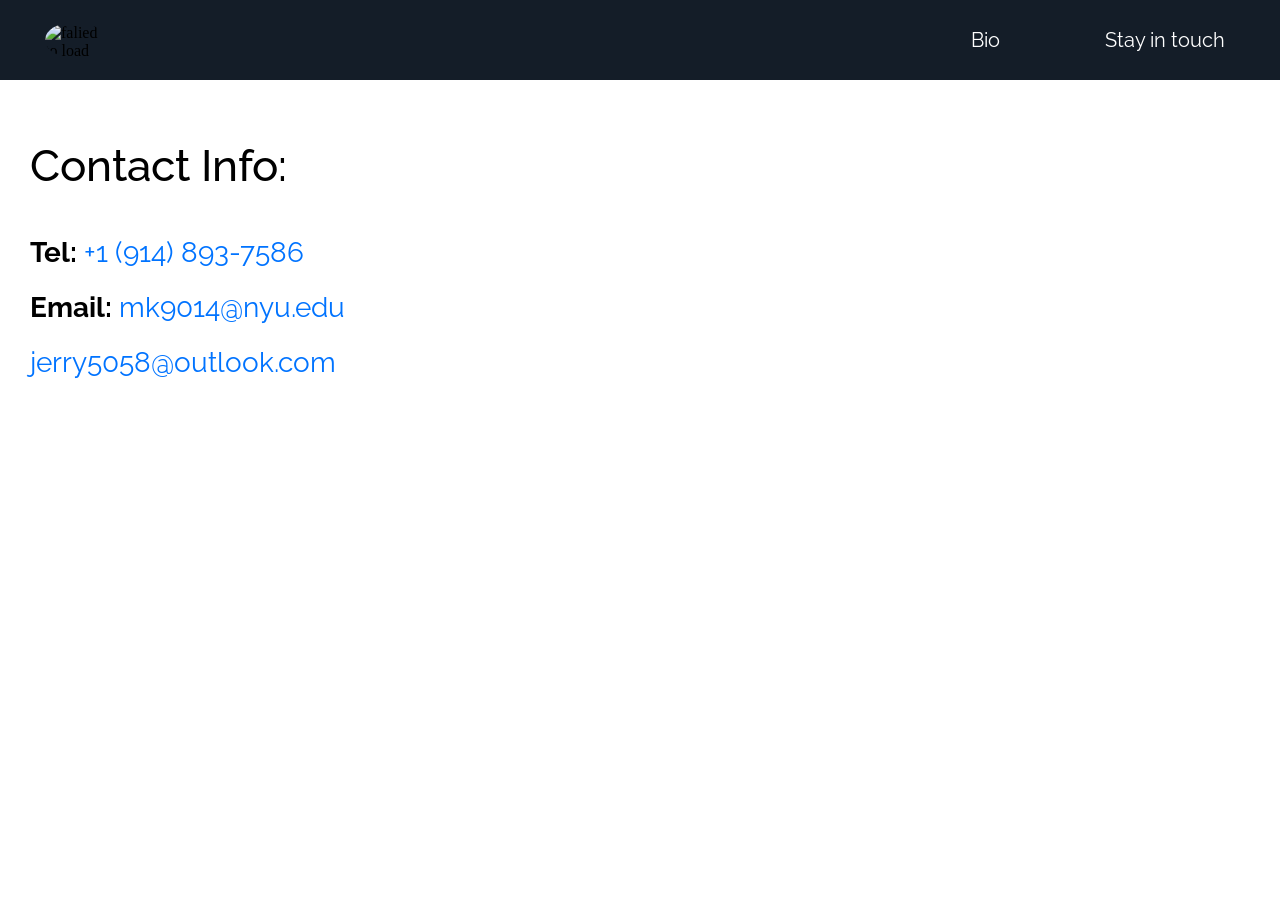
==== pages/contact-info/contact-info.html @ 827f50fd "reformated the index page and change field-of-study to research" ====
<!DOCTYPE html>
<html lang="en">
<head>
    <meta charset="UTF-8">
    <meta name="viewport" content="width=device-width, initial-scale=1">
    <title>Muyao Jerry Kong | Contact Info</title>
    <link rel="stylesheet" href="./contact-info.css">
</head>
<body>
    <nav id="navbar">
        <div class="logo">
            <img 
                src="../../assets/IMG_2115-480.jpg"
                srcset="../../assets/IMG_2115.jpeg 2x,
                        ../../assets/IMG_2115-480.jpg 1x" 
                alt="falied to load">
        </div>
        <ul>
            <li><a href="">Bio</a>
                <ul>
                    <div class="dropdown-1">
                        <li><a href="../research/research.html">Research</a></li>
                        <li><a href="../education/education.html">Education</a></li>
                        <li><a href="../experiences/experiences.html">Experiences</a></li>
                        <li><a href="../resume/resume.html">Resume</a></li>
                    </div>
                </ul>
            </li>

            <li><a href="">Stay in touch</a>
                <ul>
                    <div class="dropdown-2">
                        <li><a href="../contact-info/contact-info.html">Contact Info</a></li>
                    </div>
                    
                </ul>
            </li>

        </ul>
        
    </nav>

    <main id="contents">
        <header>
            <h1 class="title">Contact Info: </h1>
        </header>

        <div class="contact-details">
            <p><strong>Tel:</strong> <a href="tel:+19148937586">+1 (914) 893-7586</a></p>
            
            <div class="email">
                <p>
                    <strong>Email:</strong>
                    <a href="mailto:mk9014@nyu.edu">mk9014@nyu.edu</a>
                </p>
                <p>
                    <a href="mailto:jerry5058@outlook.com">jerry5058@outlook.com</a>
                </p>
            </div>
        </div>
    </main>
  
    <script src="./contact-info.js"></script>
</body>
</html>
---- pages/contact-info/contact-info.css ----
@import url('https://fonts.googleapis.com/css2?family=Raleway:wght@200;400;500&display=swap');

:root {
  --color-navbar: #141d28;
  --color-white:  #ffffff;
  --color-blue:   #0073ff;
}

* {
    margin: 0;
    padding: 0;
}

@font-face {
    font-family: 'Raleway', sans-serif;
    src: url('https://fonts.googleapis.com/css2?family=Raleway:wght@200;400;500&display=swap');
}

#navbar {
    background-color: var(--color-navbar);
    height: 80px;
    width: 100%;
    display: flex;
    justify-content: space-between;
    align-items: center;
    padding: 0 35px;
    top: 0;
    position: fixed;
    z-index: 9999;
}

#navbar .logo {
    display: inline-block;
    margin-left: 10px;
    max-width: 60px;
    max-height: 60px;
    border-radius: 50%;
    overflow: hidden;
}

#navbar .logo img{
    display: inline-block;
    max-width: 100%;
    max-height: 100%;
    object-fit: cover;
    transform: translate(0%, +5%);
    transition: all 0.3s ease;
}

#navbar .logo img:hover {
    cursor: pointer;
    filter: brightness(0.6);
}

#navbar ul {
    list-style: none;
    display: flex;
    justify-content: center;
    padding: 0 60px;
}

#navbar ul li {
    list-style: none;
    width: 120px;
    padding: 10px 30px;
    text-align: center;
    position: relative;

}

#navbar ul li a {
    color: var(--color-white);
    text-decoration: none;
    font-family: 'Raleway', sans-serif;
    font-size: 20px;
    transition: all 0.3s;
}

#navbar ul li a:hover{
    color: var(--color-blue);
}

.dropdown-1 {
    display: none;
    opacity: 0;
    transition: fadeIn 2s ease-in-out;
}

@keyframes fadeIn{
    from {
        opacity: 0;
    }

    to {
        opacity: 1;
    }
}

/* 目前来说做不到fadeout 因为这个的实现必须是在display非none的情况下 
也就是说要使用visibility: hidden 但是没有办法把二级菜单分开 所以
使用hidden会导致整个一级菜单栏被挤到上面去

md我已经尽力了 */

/* @keyframes fadeOut{
    from {
        opacity: 1;
    }

    to {
        opacity: 0;
    }
} */

#navbar ul li:hover .dropdown-1 {
    display: block;
    position: absolute;
    left: 0;
    top: 100%;
    background-color: var(--color-navbar);
    animation: fadeIn 0.3s forwards;

}

/* #navbar ul li:not(:hover) .dropdown-1 {
    animation: fadeOut 0.3s forwards;
    animation-delay: 0.5s;
} */

#navbar ul li:hover .dropdown-1 li {
    margin: 15px;
}

.dropdown-2 {
    display: none;
    opacity: 0;
    transition: fadeIn 2s ease-in-out;
}

#navbar ul li:hover .dropdown-2 {
    display: block;
    position: absolute;
    left: 0;
    top: 100%;
    background-color: var(--color-navbar);
    animation: fadeIn 0.3s forwards;
}

#navbar ul li:hover .dropdown-2 li {
    margin: 10px;
}

#contents {
    font-family: "Raleway", sans-serif;
    font-size: 28px;
    padding-top: 110px;
    padding-bottom: 30px;
    padding-left: 30px;
    margin: 30px 0px 18px 0px;
}

#contents .title {
    font-size: 44px;
    font-family: "Raleway", sans-serif;
    font-weight: 500;
    padding-bottom: 40px;
}

.contact-details {
    font-size: 28px;
    line-height: 1.6;
}

.contact-details p {
    margin-bottom: 10px;
}

.contact-details a {
    color: var(--color-blue);
    text-decoration: none;
}

.contact-details a:visited {
    color: #551A8B;
}

.contact-details a:hover {
    text-decoration: underline;
}

.contact-details a:active {
    color: var(--color-navbar);
}

/* for mobile devices */
@media (max-width: 600px) {
  #contents {
    padding: 25vh 20px 20px;
  }
  #navbar ul {
    flex-wrap: wrap;
  }
}
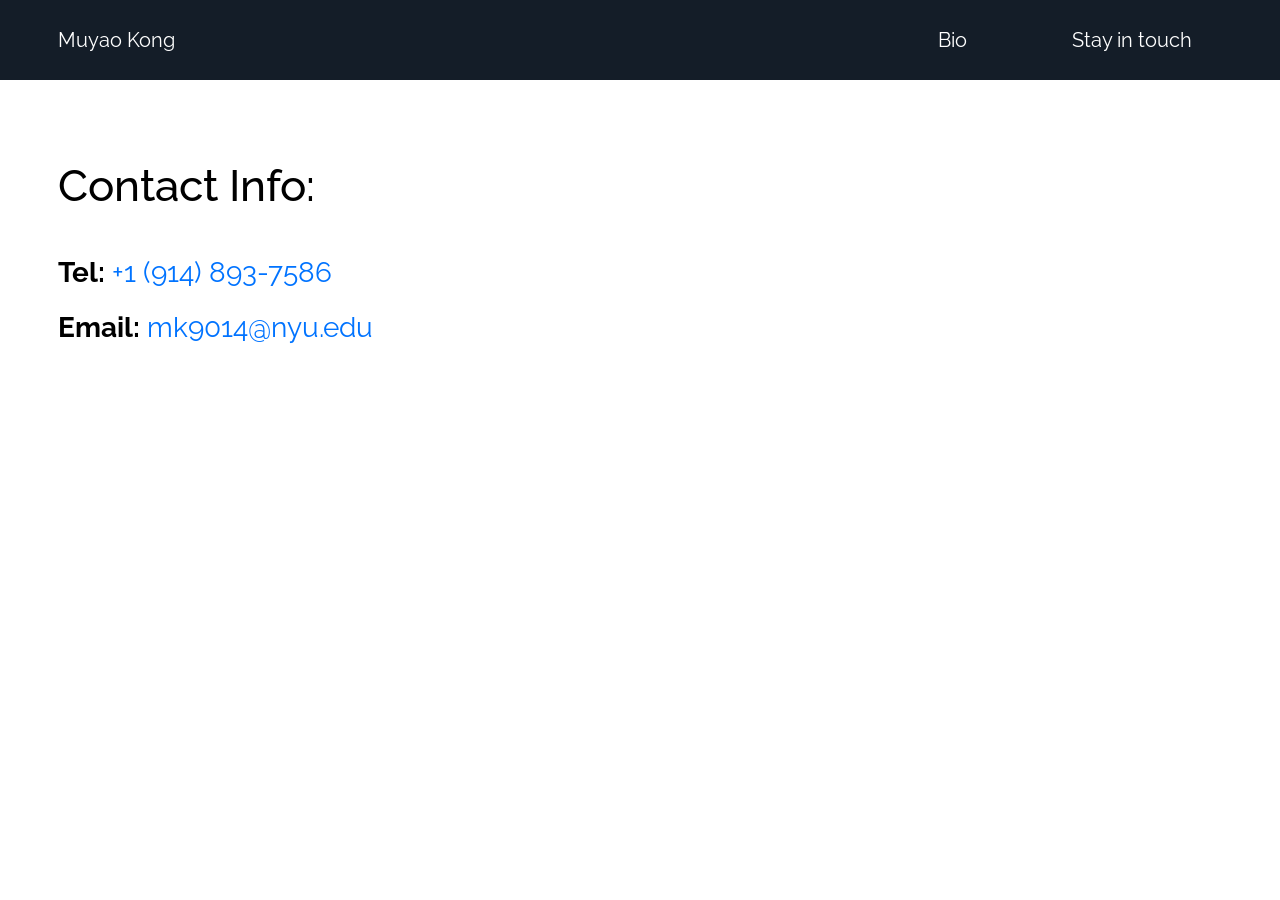
==== commit 207d6fc9: "changed several formatting, and misc" ====
--- a/pages/contact-info/contact-info.html
+++ b/pages/contact-info/contact-info.html
@@ -3,17 +3,13 @@
 <head>
     <meta charset="UTF-8">
     <meta name="viewport" content="width=device-width, initial-scale=1">
-    <title>Muyao Jerry Kong | Contact Info</title>
+    <title>Contact Muyao</title>
     <link rel="stylesheet" href="./contact-info.css">
 </head>
 <body>
     <nav id="navbar">
         <div class="logo">
-            <img 
-                src="../../assets/IMG_2115-480.jpg"
-                srcset="../../assets/IMG_2115.jpeg 2x,
-                        ../../assets/IMG_2115-480.jpg 1x" 
-                alt="falied to load">
+            <span>Muyao Kong</span>
         </div>
         <ul>
             <li><a href="">Bio</a>
@@ -53,9 +49,6 @@
                     <strong>Email:</strong>
                     <a href="mailto:mk9014@nyu.edu">mk9014@nyu.edu</a>
                 </p>
-                <p>
-                    <a href="mailto:jerry5058@outlook.com">jerry5058@outlook.com</a>
-                </p>
             </div>
         </div>
     </main>
--- a/pages/contact-info/contact-info.css
+++ b/pages/contact-info/contact-info.css
@@ -23,40 +23,33 @@
     display: flex;
     justify-content: space-between;
     align-items: center;
-    padding: 0 35px;
+    padding: 0 58px;
+    box-sizing: border-box;
     top: 0;
     position: fixed;
     z-index: 9999;
 }
 
 #navbar .logo {
-    display: inline-block;
-    margin-left: 10px;
-    max-width: 60px;
-    max-height: 60px;
-    border-radius: 50%;
-    overflow: hidden;
-}
-
-#navbar .logo img{
-    display: inline-block;
-    max-width: 100%;
-    max-height: 100%;
-    object-fit: cover;
-    transform: translate(0%, +5%);
+    display: flex;
+    align-items: center;
+    color: var(--color-white);
+    font-family: 'Raleway', sans-serif;
+    font-size: 20px;
+    font-weight: 400;
+    cursor: pointer;
     transition: all 0.3s ease;
 }
 
-#navbar .logo img:hover {
-    cursor: pointer;
-    filter: brightness(0.6);
+#navbar .logo:hover {
+    color: var(--color-blue);
 }
 
 #navbar ul {
     list-style: none;
     display: flex;
     justify-content: center;
-    padding: 0 60px;
+    padding: 0px;
 }
 
 #navbar ul li {
@@ -153,17 +146,15 @@
 #contents {
     font-family: "Raleway", sans-serif;
     font-size: 28px;
-    padding-top: 110px;
-    padding-bottom: 30px;
-    padding-left: 30px;
-    margin: 30px 0px 18px 0px;
+    padding: 160px 58px 50px 58px;
+    margin: 0px;
 }
 
 #contents .title {
     font-size: 44px;
     font-family: "Raleway", sans-serif;
     font-weight: 500;
-    padding-bottom: 40px;
+    margin-bottom: 40px;
 }
 
 .contact-details {
@@ -195,7 +186,7 @@
 /* for mobile devices */
 @media (max-width: 600px) {
   #contents {
-    padding: 25vh 20px 20px;
+    padding: 160px 28px 50px 28px;
   }
   #navbar ul {
     flex-wrap: wrap;
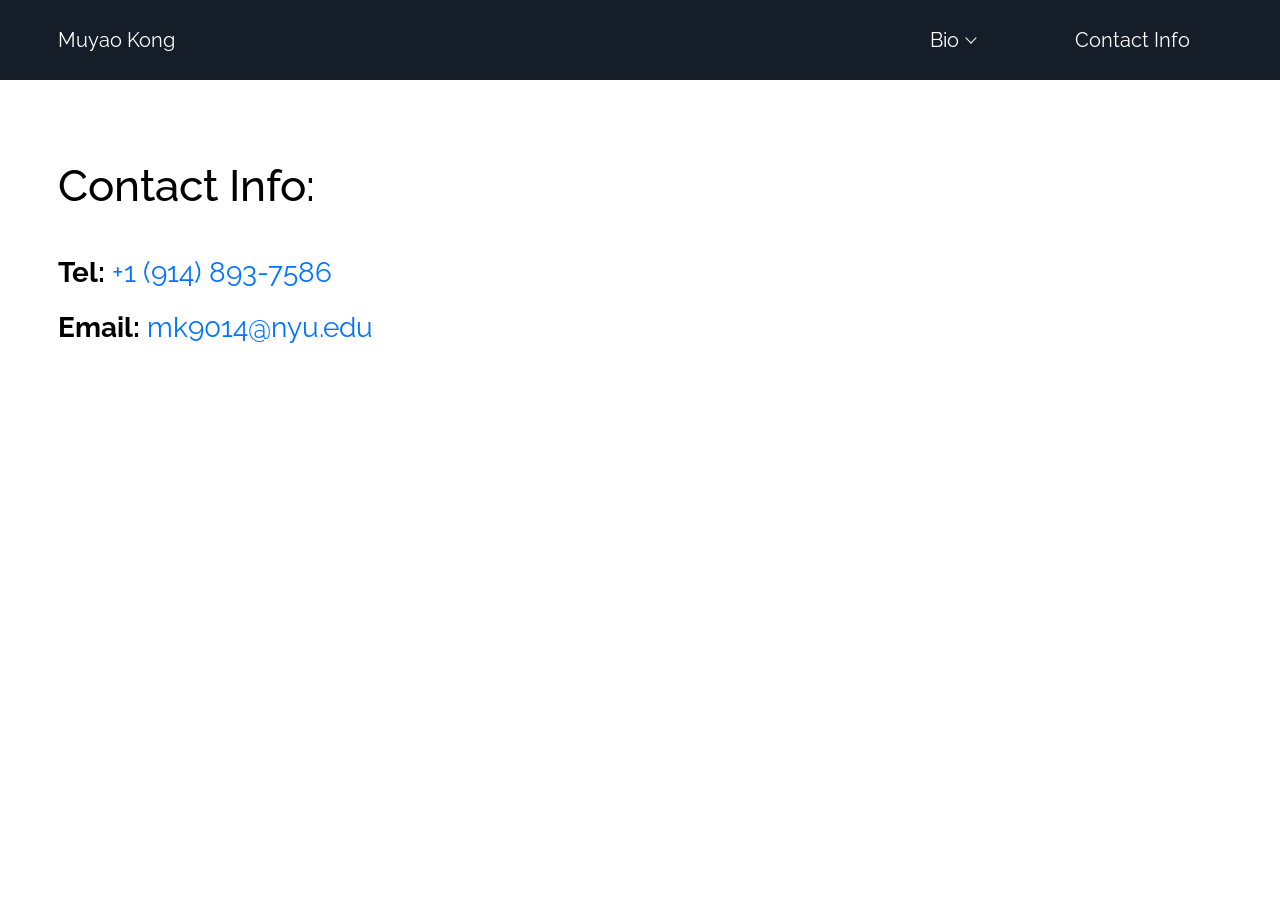
==== commit 3d130b6b: "changed mobile view" ====
--- a/pages/contact-info/contact-info.html
+++ b/pages/contact-info/contact-info.html
@@ -5,35 +5,36 @@
     <meta name="viewport" content="width=device-width, initial-scale=1">
     <title>Contact Muyao</title>
     <link rel="stylesheet" href="./contact-info.css">
+    <link rel="stylesheet" href="../../assets/site-nav.css?v=20260608-2">
 </head>
 <body>
-    <nav id="navbar">
-        <div class="logo">
-            <span>Muyao Kong</span>
-        </div>
-        <ul>
-            <li><a href="">Bio</a>
-                <ul>
-                    <div class="dropdown-1">
+    <nav id="navbar" aria-label="Primary navigation">
+        <a class="logo" href="../../index.html">Muyao Kong</a>
+        <button class="menu-toggle" type="button" aria-expanded="false"
+            aria-controls="primary-navigation" aria-label="Open navigation">
+            <span class="menu-toggle-bar"></span>
+            <span class="menu-toggle-bar"></span>
+            <span class="menu-toggle-bar"></span>
+        </button>
+        <div class="nav-menu" id="primary-navigation">
+            <ul class="nav-links">
+                <li class="nav-item nav-item--dropdown">
+                    <button class="nav-group-toggle" type="button" aria-expanded="false"
+                        aria-controls="bio-navigation">
+                        Bio <span class="nav-chevron" aria-hidden="true"></span>
+                    </button>
+                    <ul class="nav-dropdown" id="bio-navigation">
                         <li><a href="../research/research.html">Research</a></li>
                         <li><a href="../education/education.html">Education</a></li>
                         <li><a href="../experiences/experiences.html">Experiences</a></li>
                         <li><a href="../resume/resume.html">Resume</a></li>
-                    </div>
-                </ul>
-            </li>
-
-            <li><a href="">Stay in touch</a>
-                <ul>
-                    <div class="dropdown-2">
-                        <li><a href="../contact-info/contact-info.html">Contact Info</a></li>
-                    </div>
-                    
-                </ul>
-            </li>
-
-        </ul>
-        
+                    </ul>
+                </li>
+                <li class="nav-item">
+                    <a class="nav-link" href="../contact-info/contact-info.html">Contact Info</a>
+                </li>
+            </ul>
+        </div>
     </nav>
 
     <main id="contents">
@@ -54,5 +55,6 @@
     </main>
   
     <script src="./contact-info.js"></script>
+    <script src="../../assets/site-nav.js?v=20260608-2"></script>
 </body>
 </html>
--- a/pages/contact-info/contact-info.css
+++ b/pages/contact-info/contact-info.css
@@ -183,12 +183,100 @@
     color: var(--color-navbar);
 }
 
-/* for mobile devices */
-@media (max-width: 600px) {
-  #contents {
-    padding: 160px 28px 50px 28px;
-  }
-  #navbar ul {
-    flex-wrap: wrap;
-  }
-}
+/* Tablet (768px and below) */
+@media (max-width: 768px) {
+    #navbar {
+        padding: 0 24px;
+        height: 70px;
+    }
+
+    #navbar .logo {
+        font-size: 18px;
+    }
+
+    #navbar ul li {
+        width: auto;
+        padding: 8px 16px;
+    }
+
+    #navbar ul li a {
+        font-size: 16px;
+    }
+
+    #contents {
+        padding: 100px 24px 40px 24px;
+        font-size: 20px;
+    }
+
+    #contents .title {
+        font-size: 32px;
+        margin-bottom: 32px;
+    }
+
+    .contact-details {
+        font-size: 20px;
+        line-height: 1.5;
+    }
+
+    .contact-details p {
+        margin-bottom: 16px;
+    }
+}
+
+/* Mobile (480px and below) */
+@media (max-width: 480px) {
+    #navbar {
+        padding: 0 16px;
+        height: 65px;
+    }
+
+    #navbar .logo {
+        font-size: 16px;
+    }
+
+    #navbar ul {
+        flex-direction: column;
+        align-items: flex-end;
+        gap: 4px;
+    }
+
+    #navbar ul li {
+        padding: 6px 12px;
+        width: auto;
+    }
+
+    #navbar ul li a {
+        font-size: 14px;
+    }
+
+    #navbar ul li:hover .dropdown-1 li {
+        margin: 10px;
+    }
+
+    #navbar ul li:hover .dropdown-2 li {
+        margin: 8px;
+    }
+
+    #contents {
+        padding: 85px 16px 30px 16px;
+        font-size: 16px;
+    }
+
+    #contents .title {
+        font-size: 24px;
+        margin-bottom: 24px;
+    }
+
+    .contact-details {
+        font-size: 16px;
+        line-height: 1.4;
+    }
+
+    .contact-details p {
+        margin-bottom: 12px;
+    }
+
+    .contact-details a {
+        overflow-wrap: anywhere;
+    }
+}
--- a/assets/site-nav.css
+++ b/assets/site-nav.css
@@ -0,0 +1,396 @@
+:root {
+    --nav-height: 80px;
+    --nav-mobile-height: 68px;
+    --nav-panel: #141d28;
+    --nav-panel-light: #1c2938;
+    --nav-text: #ffffff;
+    --nav-accent: #4da0ff;
+}
+
+html {
+    scroll-padding-top: calc(var(--nav-height) + 24px);
+}
+
+body {
+    min-width: 0;
+    overflow-x: hidden;
+}
+
+#navbar {
+    position: fixed;
+    inset: 0 0 auto;
+    z-index: 9999;
+    display: flex;
+    width: 100%;
+    height: var(--nav-height);
+    box-sizing: border-box;
+    align-items: center;
+    justify-content: space-between;
+    padding: 0 58px;
+    background: var(--nav-panel);
+}
+
+#navbar .logo {
+    display: inline-flex;
+    align-items: center;
+    min-height: 44px;
+    color: var(--nav-text);
+    font-family: "Raleway", sans-serif;
+    font-size: 20px;
+    font-weight: 400;
+    text-decoration: none;
+    transition: color 0.2s ease;
+}
+
+#navbar .logo:hover,
+#navbar .logo:focus-visible,
+#navbar .nav-link:hover,
+#navbar .nav-link:focus-visible,
+#navbar .nav-group-toggle:hover,
+#navbar .nav-group-toggle:focus-visible {
+    color: var(--nav-accent);
+}
+
+#navbar .logo:focus-visible,
+#navbar .nav-link:focus-visible,
+#navbar .nav-group-toggle:focus-visible,
+#navbar .menu-toggle:focus-visible {
+    outline: 2px solid var(--nav-accent);
+    outline-offset: 4px;
+}
+
+#navbar .menu-toggle {
+    display: none;
+    width: 44px;
+    height: 44px;
+    padding: 10px;
+    border: 0;
+    border-radius: 6px;
+    background: transparent;
+    color: var(--nav-text);
+    cursor: pointer;
+}
+
+#navbar .menu-toggle-bar {
+    display: block;
+    width: 24px;
+    height: 2px;
+    margin: 5px 0;
+    border-radius: 2px;
+    background: currentColor;
+    transition: transform 0.25s ease, opacity 0.2s ease;
+}
+
+#navbar .nav-menu {
+    display: block;
+}
+
+#navbar .nav-links {
+    display: flex;
+    align-items: center;
+    gap: 0;
+    margin: 0;
+    padding: 0;
+    list-style: none;
+}
+
+#navbar .nav-item {
+    position: relative;
+    width: 120px;
+    margin: 0;
+    padding: 10px 30px;
+    text-align: center;
+    list-style: none;
+}
+
+#navbar .nav-link,
+#navbar .nav-group-toggle {
+    display: inline-flex;
+    width: 100%;
+    min-height: 0;
+    box-sizing: border-box;
+    align-items: center;
+    justify-content: center;
+    gap: 8px;
+    padding: 0;
+    border: 0;
+    background: transparent;
+    color: var(--nav-text);
+    font-family: "Raleway", sans-serif;
+    font-size: 20px;
+    font-weight: 400;
+    line-height: 1.2;
+    text-decoration: none;
+    cursor: pointer;
+    transition: color 0.2s ease, background-color 0.2s ease;
+}
+
+#navbar .nav-chevron {
+    display: block;
+    width: 7px;
+    height: 7px;
+    border-right: 1.5px solid currentColor;
+    border-bottom: 1.5px solid currentColor;
+    transform: translateY(-2px) rotate(45deg);
+    transition: transform 0.2s ease;
+}
+
+#navbar .nav-dropdown {
+    position: absolute;
+    top: 100%;
+    left: 50%;
+    display: block;
+    width: max-content;
+    min-width: 190px;
+    margin: 0;
+    padding: 8px;
+    border: 1px solid rgb(255 255 255 / 10%);
+    border-radius: 8px;
+    background: var(--nav-panel-light);
+    box-shadow: 0 12px 30px rgb(0 0 0 / 22%);
+    list-style: none;
+    opacity: 0;
+    visibility: hidden;
+    transform: translate(-50%, -6px);
+    pointer-events: none;
+    transition: opacity 0.2s ease, transform 0.2s ease, visibility 0.2s;
+}
+
+#navbar .nav-dropdown li {
+    width: auto;
+    margin: 0;
+    padding: 0;
+    text-align: center;
+}
+
+#navbar .nav-dropdown a {
+    display: block;
+    padding: 14px 14px;
+    border-radius: 5px;
+    color: var(--nav-text);
+    font-family: "Raleway", sans-serif;
+    font-size: 20px;
+    line-height: 1.3;
+    text-decoration: none;
+    transition: color 0.2s ease, background-color 0.2s ease;
+}
+
+#navbar .nav-dropdown a:hover,
+#navbar .nav-dropdown a:focus-visible {
+    background: rgb(255 255 255 / 8%);
+    color: var(--nav-accent);
+    outline: none;
+}
+
+#navbar .nav-item--dropdown:hover .nav-dropdown,
+#navbar .nav-item--dropdown:focus-within .nav-dropdown,
+#navbar .nav-item--dropdown.is-open .nav-dropdown {
+    opacity: 1;
+    visibility: visible;
+    transform: translate(-50%, 0);
+    pointer-events: auto;
+}
+
+#navbar .nav-item--dropdown:hover .nav-chevron,
+#navbar .nav-item--dropdown:focus-within .nav-chevron,
+#navbar .nav-item--dropdown.is-open .nav-chevron {
+    transform: translateY(2px) rotate(225deg);
+}
+
+@media (max-width: 768px) {
+    :root {
+        --nav-height: var(--nav-mobile-height);
+    }
+
+    html {
+        scroll-padding-top: calc(var(--nav-mobile-height) + 16px);
+    }
+
+    #navbar {
+        height: var(--nav-mobile-height);
+        padding: 0 20px;
+    }
+
+    #navbar .logo {
+        font-size: 18px;
+    }
+
+    #navbar .menu-toggle {
+        display: block;
+        flex: 0 0 auto;
+    }
+
+    #navbar .menu-toggle[aria-expanded="true"] .menu-toggle-bar:nth-child(1) {
+        transform: translateY(7px) rotate(45deg);
+    }
+
+    #navbar .menu-toggle[aria-expanded="true"] .menu-toggle-bar:nth-child(2) {
+        opacity: 0;
+    }
+
+    #navbar .menu-toggle[aria-expanded="true"] .menu-toggle-bar:nth-child(3) {
+        transform: translateY(-7px) rotate(-45deg);
+    }
+
+    #navbar .nav-menu {
+        position: fixed;
+        inset: var(--nav-mobile-height) 0 auto;
+        max-height: 0;
+        overflow: hidden;
+        border-top: 1px solid rgb(255 255 255 / 10%);
+        background: var(--nav-panel);
+        box-shadow: 0 14px 30px rgb(0 0 0 / 18%);
+        opacity: 0;
+        visibility: hidden;
+        pointer-events: none;
+        transition: max-height 0.3s ease, opacity 0.2s ease, visibility 0.3s;
+    }
+
+    #navbar .nav-menu.is-open {
+        height: auto;
+        max-height: calc(100dvh - var(--nav-mobile-height));
+        overflow-y: auto;
+        opacity: 1;
+        visibility: visible;
+        pointer-events: auto;
+    }
+
+    #navbar .nav-links {
+        display: flex;
+        flex-direction: column;
+        align-items: stretch;
+        justify-content: flex-start;
+        gap: 0;
+        padding: 10px 16px 18px;
+    }
+
+    #navbar .nav-item {
+        width: 100%;
+        padding: 0;
+    }
+
+    #navbar .nav-link,
+    #navbar .nav-group-toggle {
+        width: 100%;
+        min-height: 48px;
+        justify-content: space-between;
+        padding: 12px 10px;
+        border-radius: 6px;
+        font-size: 17px;
+        text-align: left;
+    }
+
+    #navbar .nav-chevron {
+        display: block;
+    }
+
+    #navbar .nav-link:hover,
+    #navbar .nav-link:focus-visible,
+    #navbar .nav-group-toggle:hover,
+    #navbar .nav-group-toggle:focus-visible {
+        background: rgb(255 255 255 / 7%);
+    }
+
+    #navbar .nav-dropdown {
+        position: static;
+        left: auto;
+        display: none;
+        width: 100%;
+        min-width: 0;
+        box-sizing: border-box;
+        overflow: visible;
+        margin: 0;
+        padding: 0 10px;
+        border: 0;
+        border-radius: 0;
+        background: transparent;
+        box-shadow: none;
+        opacity: 1;
+        visibility: visible;
+        transform: none;
+        pointer-events: none;
+        transition: none;
+    }
+
+    #navbar .nav-item--dropdown:hover .nav-dropdown,
+    #navbar .nav-item--dropdown:focus-within .nav-dropdown {
+        display: none;
+        padding-top: 0;
+        padding-bottom: 0;
+        pointer-events: none;
+    }
+
+    #navbar .nav-item--dropdown.is-open .nav-dropdown,
+    #navbar .nav-item--dropdown.is-open:hover .nav-dropdown,
+    #navbar .nav-item--dropdown.is-open:focus-within .nav-dropdown {
+        display: block;
+        padding-top: 2px;
+        padding-bottom: 8px;
+        pointer-events: auto;
+    }
+
+    #navbar .nav-dropdown li {
+        display: block;
+        width: 100%;
+    }
+
+    #navbar .nav-dropdown a {
+        display: flex;
+        width: 100%;
+        min-height: 48px;
+        box-sizing: border-box;
+        align-items: center;
+        justify-content: flex-start;
+        padding: 12px 14px;
+        color: #ffffff;
+        opacity: 1;
+        visibility: visible;
+        font-size: 16px;
+        line-height: 1.4;
+        text-align: left;
+    }
+
+    #navbar .nav-dropdown a:hover,
+    #navbar .nav-dropdown a:focus-visible {
+        color: var(--nav-accent);
+    }
+
+    #contents {
+        width: 100%;
+        box-sizing: border-box;
+        padding-top: calc(var(--nav-mobile-height) + 28px);
+        padding-right: 20px;
+        padding-left: 20px;
+    }
+}
+
+@media (max-width: 480px) {
+    #navbar {
+        padding: 0 14px 0 16px;
+    }
+
+    #navbar .logo {
+        font-size: 17px;
+    }
+
+    #navbar .nav-links {
+        padding-right: 10px;
+        padding-left: 10px;
+    }
+
+    #contents {
+        padding-top: calc(var(--nav-mobile-height) + 20px);
+        padding-right: 16px;
+        padding-bottom: 32px;
+        padding-left: 16px;
+    }
+}
+
+@media (prefers-reduced-motion: reduce) {
+    #navbar *,
+    #navbar *::before,
+    #navbar *::after {
+        scroll-behavior: auto !important;
+        transition-duration: 0.01ms !important;
+    }
+}
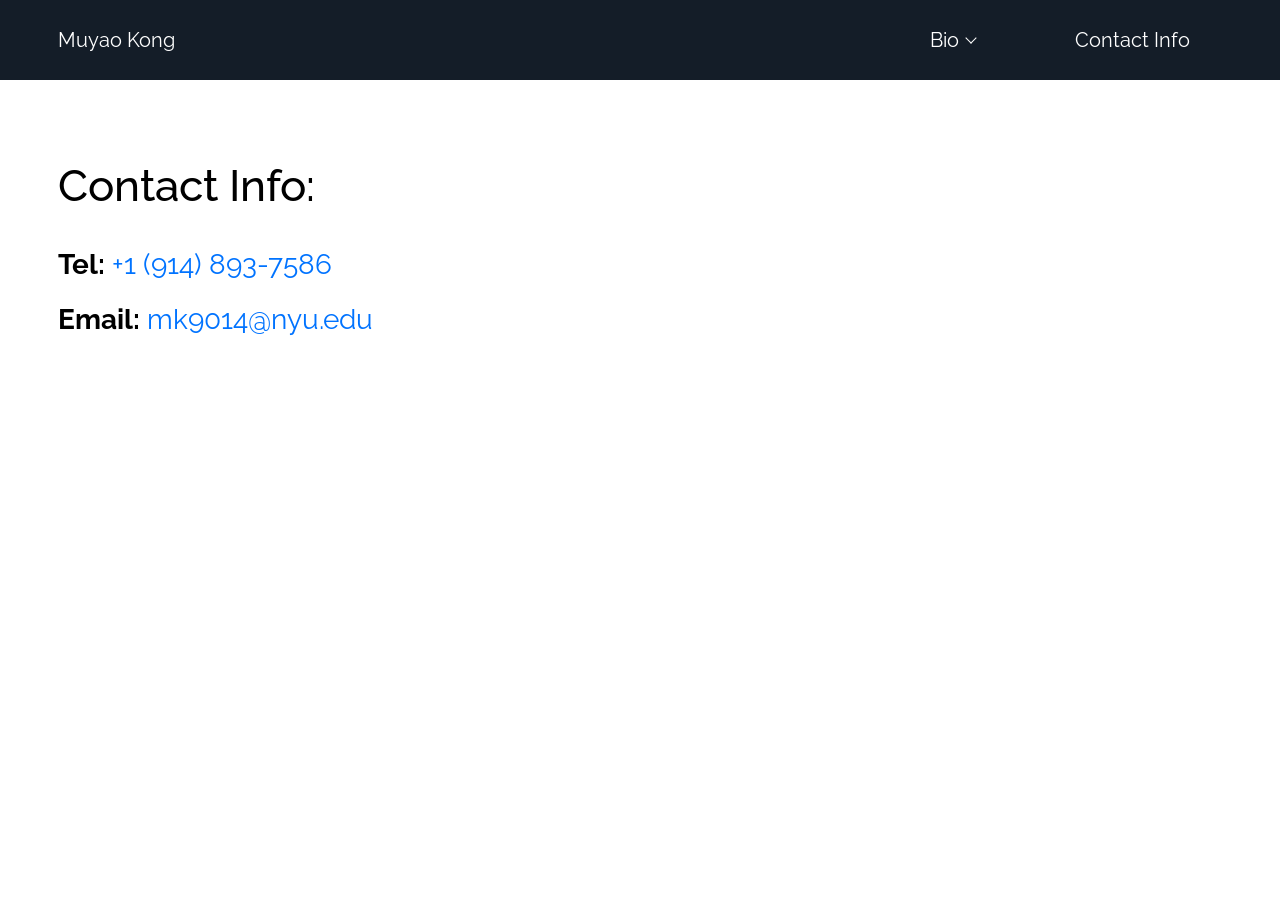
==== commit 6cd30962: "fixed multiple bugs and uniformed the layout" ====
--- a/pages/contact-info/contact-info.html
+++ b/pages/contact-info/contact-info.html
@@ -4,8 +4,8 @@
     <meta charset="UTF-8">
     <meta name="viewport" content="width=device-width, initial-scale=1">
     <title>Contact Muyao</title>
-    <link rel="stylesheet" href="./contact-info.css">
-    <link rel="stylesheet" href="../../assets/site-nav.css?v=20260608-2">
+    <link rel="stylesheet" href="./contact-info.css?v=20260608-3">
+    <link rel="stylesheet" href="../../assets/site-nav.css?v=20260608-3">
 </head>
 <body>
     <nav id="navbar" aria-label="Primary navigation">
--- a/pages/contact-info/contact-info.css
+++ b/pages/contact-info/contact-info.css
@@ -145,20 +145,20 @@
 
 #contents {
     font-family: "Raleway", sans-serif;
-    font-size: 28px;
+    font-size: var(--font-size-body);
     padding: 160px 58px 50px 58px;
     margin: 0px;
 }
 
 #contents .title {
-    font-size: 44px;
+    font-size: var(--font-size-page-title);
     font-family: "Raleway", sans-serif;
     font-weight: 500;
-    margin-bottom: 40px;
+    margin-bottom: 32px;
 }
 
 .contact-details {
-    font-size: 28px;
+    font-size: var(--font-size-body);
     line-height: 1.6;
 }
 
@@ -205,16 +205,16 @@
 
     #contents {
         padding: 100px 24px 40px 24px;
-        font-size: 20px;
+        font-size: var(--font-size-body);
     }
 
     #contents .title {
-        font-size: 32px;
-        margin-bottom: 32px;
+        font-size: var(--font-size-page-title);
+        margin-bottom: 24px;
     }
 
     .contact-details {
-        font-size: 20px;
+        font-size: var(--font-size-body);
         line-height: 1.5;
     }
 
@@ -259,16 +259,16 @@
 
     #contents {
         padding: 85px 16px 30px 16px;
-        font-size: 16px;
+        font-size: var(--font-size-body);
     }
 
     #contents .title {
-        font-size: 24px;
-        margin-bottom: 24px;
+        font-size: var(--font-size-page-title);
+        margin-bottom: 18px;
     }
 
     .contact-details {
-        font-size: 16px;
+        font-size: var(--font-size-body);
         line-height: 1.4;
     }
 
--- a/assets/site-nav.css
+++ b/assets/site-nav.css
@@ -5,6 +5,10 @@
     --nav-panel-light: #1c2938;
     --nav-text: #ffffff;
     --nav-accent: #4da0ff;
+    --font-size-nav: 20px;
+    --font-size-page-title: 44px;
+    --font-size-section-title: 36px;
+    --font-size-body: 28px;
 }
 
 html {
@@ -36,7 +40,7 @@
     min-height: 44px;
     color: var(--nav-text);
     font-family: "Raleway", sans-serif;
-    font-size: 20px;
+    font-size: var(--font-size-nav);
     font-weight: 400;
     text-decoration: none;
     transition: color 0.2s ease;
@@ -117,7 +121,7 @@
     background: transparent;
     color: var(--nav-text);
     font-family: "Raleway", sans-serif;
-    font-size: 20px;
+    font-size: var(--font-size-nav);
     font-weight: 400;
     line-height: 1.2;
     text-decoration: none;
@@ -169,7 +173,7 @@
     border-radius: 5px;
     color: var(--nav-text);
     font-family: "Raleway", sans-serif;
-    font-size: 20px;
+    font-size: var(--font-size-nav);
     line-height: 1.3;
     text-decoration: none;
     transition: color 0.2s ease, background-color 0.2s ease;
@@ -200,6 +204,10 @@
 @media (max-width: 768px) {
     :root {
         --nav-height: var(--nav-mobile-height);
+        --font-size-nav: 17px;
+        --font-size-page-title: 32px;
+        --font-size-section-title: 28px;
+        --font-size-body: 18px;
     }
 
     html {
@@ -276,7 +284,7 @@
         justify-content: space-between;
         padding: 12px 10px;
         border-radius: 6px;
-        font-size: 17px;
+        font-size: var(--font-size-nav);
         text-align: left;
     }
 
@@ -307,7 +315,7 @@
         box-shadow: none;
         opacity: 1;
         visibility: visible;
-        transform: none;
+        transform: none !important;
         pointer-events: none;
         transition: none;
     }
@@ -345,7 +353,7 @@
         color: #ffffff;
         opacity: 1;
         visibility: visible;
-        font-size: 16px;
+        font-size: var(--font-size-nav);
         line-height: 1.4;
         text-align: left;
     }
@@ -365,6 +373,12 @@
 }
 
 @media (max-width: 480px) {
+    :root {
+        --font-size-page-title: 24px;
+        --font-size-section-title: 22px;
+        --font-size-body: 16px;
+    }
+
     #navbar {
         padding: 0 14px 0 16px;
     }
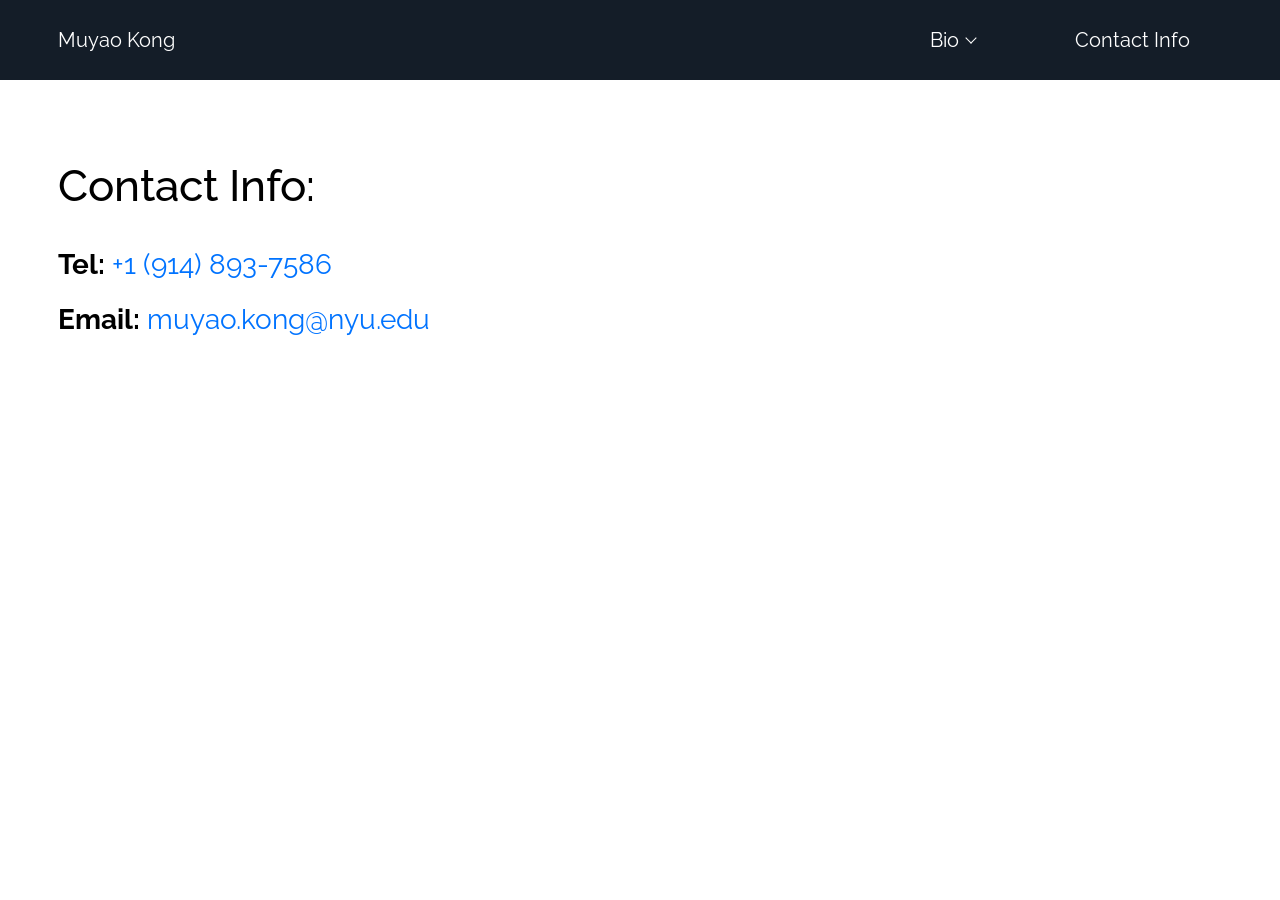
==== commit 3250ed4f: "updated project and experience (name and status of projects, RA at courant)" ====
--- a/pages/contact-info/contact-info.html
+++ b/pages/contact-info/contact-info.html
@@ -27,7 +27,7 @@
                         <li><a href="../research/research.html">Research</a></li>
                         <li><a href="../education/education.html">Education</a></li>
                         <li><a href="../experiences/experiences.html">Experiences</a></li>
-                        <li><a href="../resume/resume.html">Resume</a></li>
+                        <li><a href="../cv/cv.html">CV</a></li>
                     </ul>
                 </li>
                 <li class="nav-item">
@@ -48,7 +48,7 @@
             <div class="email">
                 <p>
                     <strong>Email:</strong>
-                    <a href="mailto:mk9014@nyu.edu">mk9014@nyu.edu</a>
+                    <a href="mailto:muyao.kong@nyu.edu">muyao.kong@nyu.edu</a>
                 </p>
             </div>
         </div>
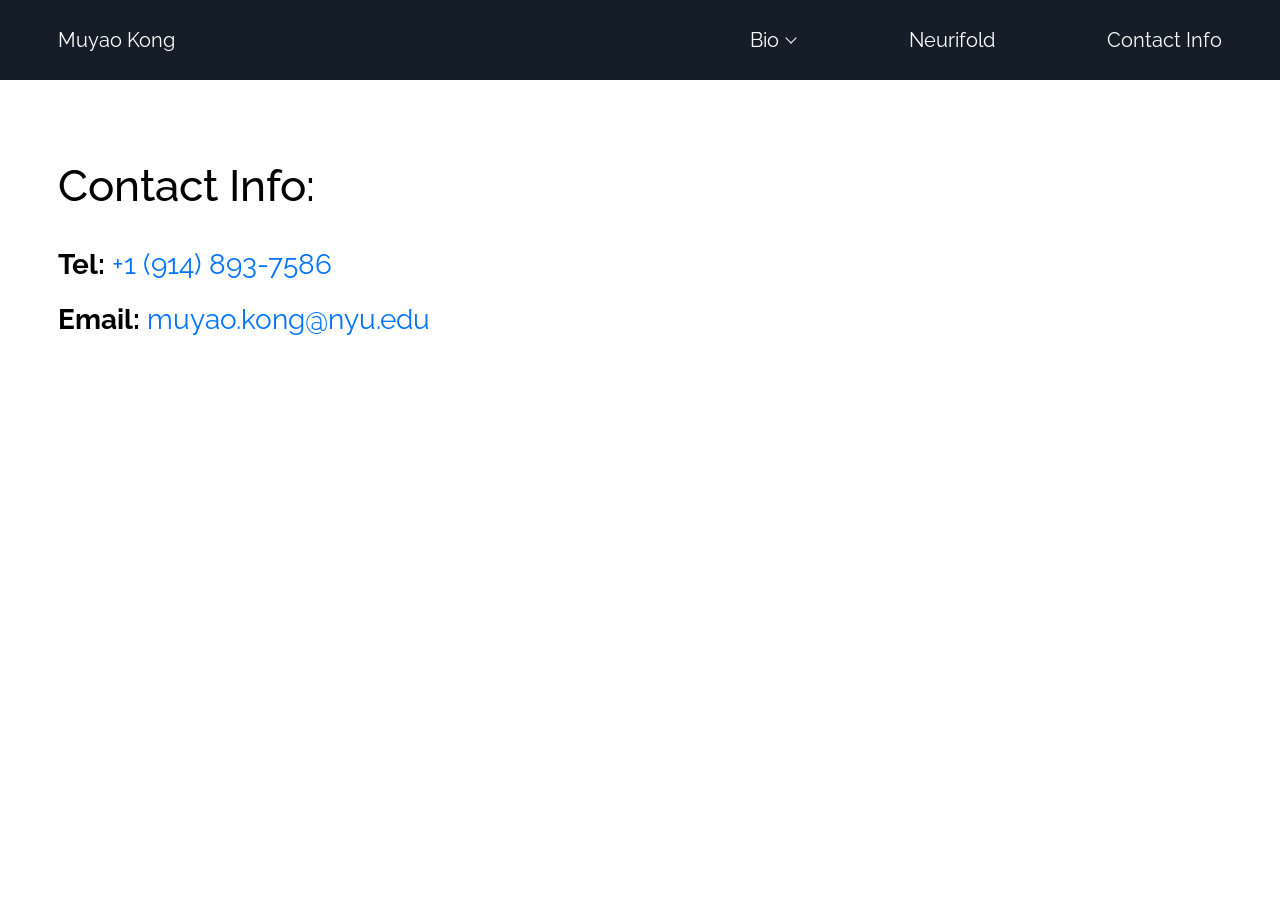
==== commit 819b2cca: "update on Nov 5: updated experiences and pub, lab info, etc. and layout" ====
--- a/pages/contact-info/contact-info.html
+++ b/pages/contact-info/contact-info.html
@@ -5,7 +5,7 @@
     <meta name="viewport" content="width=device-width, initial-scale=1">
     <title>Contact Muyao</title>
     <link rel="stylesheet" href="./contact-info.css?v=20260608-3">
-    <link rel="stylesheet" href="../../assets/site-nav.css?v=20260608-3">
+    <link rel="stylesheet" href="../../assets/site-nav.css?v=20261105-4">
 </head>
 <body>
     <nav id="navbar" aria-label="Primary navigation">
@@ -25,10 +25,14 @@
                     </button>
                     <ul class="nav-dropdown" id="bio-navigation">
                         <li><a href="../research/research.html">Research</a></li>
+                        <li><a href="../publications/publications.html">Publications</a></li>
                         <li><a href="../education/education.html">Education</a></li>
                         <li><a href="../experiences/experiences.html">Experiences</a></li>
                         <li><a href="../cv/cv.html">CV</a></li>
                     </ul>
+                </li>
+                <li class="nav-item">
+                    <a class="nav-link" href="https://neurifold.org" target="_blank" rel="noopener noreferrer">Neurifold</a>
                 </li>
                 <li class="nav-item">
                     <a class="nav-link" href="../contact-info/contact-info.html">Contact Info</a>
--- a/assets/site-nav.css
+++ b/assets/site-nav.css
@@ -201,6 +201,17 @@
     transform: translateY(2px) rotate(225deg);
 }
 
+@media (min-width: 769px) {
+    #navbar .nav-links > .nav-item:last-child {
+        padding-left: 60px;
+        padding-right: 0;
+    }
+
+    #navbar .nav-links > .nav-item:last-child > .nav-link {
+        justify-content: flex-end;
+    }
+}
+
 @media (max-width: 768px) {
     :root {
         --nav-height: var(--nav-mobile-height);
